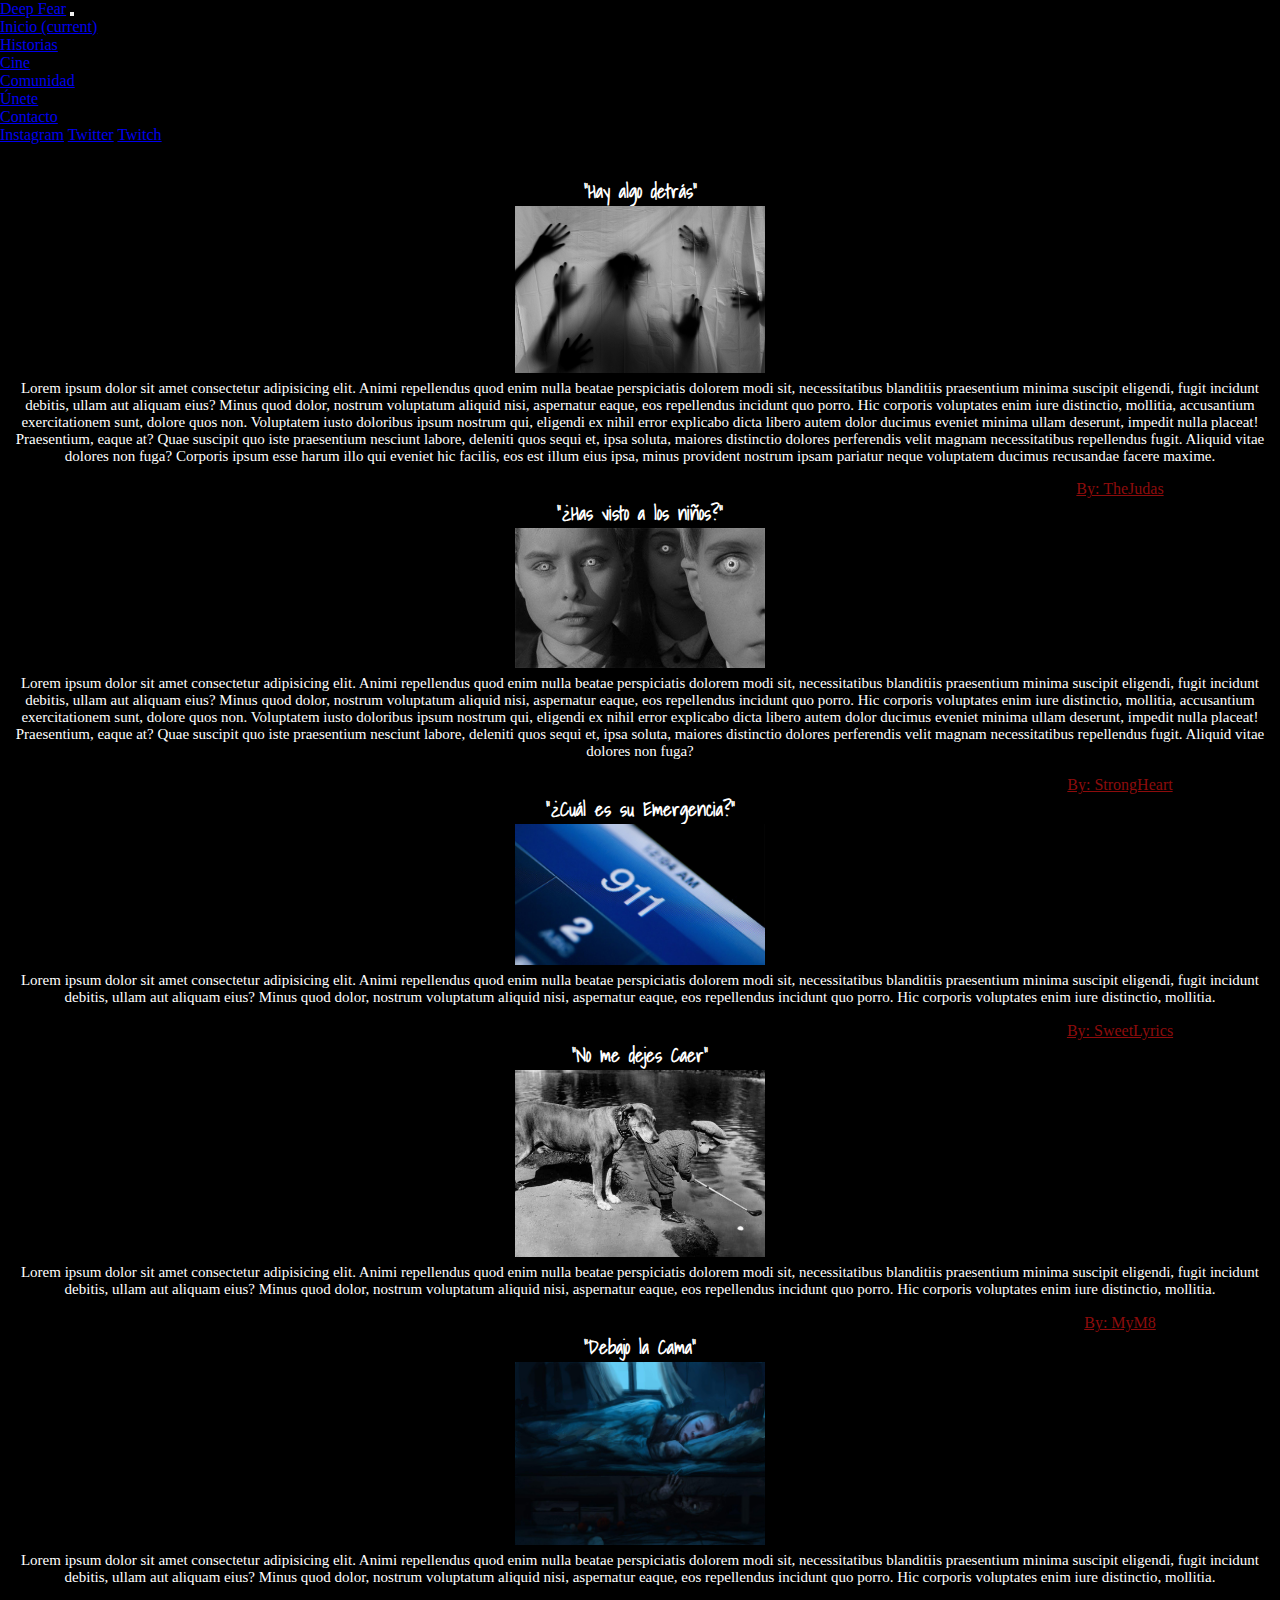
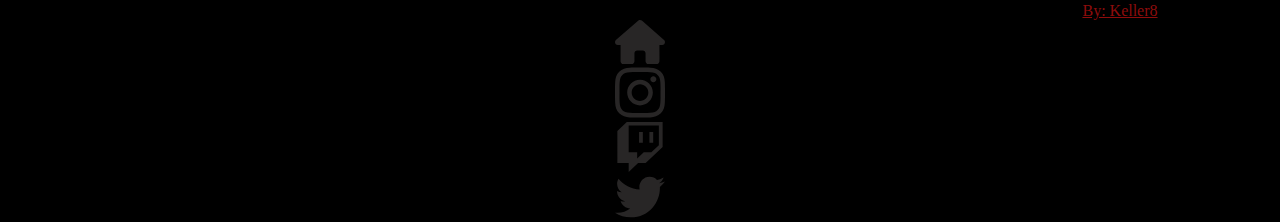
==== pages/historias.html @ c383efb0 "Comienzo" ====
<!DOCTYPE html>
<html lang="es">
<head>
    <meta charset="UTF-8">
    <meta http-equiv="X-UA-Compatible" content="IE=edge">
    <meta name="viewport" content="width=device-width, initial-scale=1.0">
    <meta name="keywords" content="terror, horror, miedo, scary, fobia, phasmophobia, historias de terror, pagina de terror, sitios oscuros, relatos terroríficos, cuentos macabros">
    <meta name="description" content="fanáticos del horror, este es el sitio que estaban buscando, la comunidad más oscura accesible, videos inquietantes, imágenes aterradoras e historias escalofriantes, todo esto y mucho más, encontralo en Deep Fear.">
    <link rel="stylesheet" href="https://cdn.jsdelivr.net/npm/bootstrap@4.6.1/dist/css/bootstrap.min.css" integrity="sha384-zCbKRCUGaJDkqS1kPbPd7TveP5iyJE0EjAuZQTgFLD2ylzuqKfdKlfG/eSrtxUkn" crossorigin="anonymous">
    <link rel="stylesheet" href="../style/style.css">
    <link rel="shortcut icon" href="../images/skullPNG.png" type="image/x-icon">
    <title>Deep Fear: Historias</title>
</head>
<body>

<!-- barra de navegación inicio -->

    <header id="header" class="header">
        <nav class="navbar container-fluid navbar-expand-lg navbar-dark bg-dark">
            <a class="navbar-brand" href="#">Deep Fear</a>
            <button class="navbar-toggler" type="button" data-toggle="collapse" data-target="#navbarNavDropdown" aria-controls="navbarNavDropdown" aria-expanded="false" aria-label="Toggle navigation">
              <span class="navbar-toggler-icon"></span>
            </button>
            <div class="collapse navbar-collapse" id="navbarNavDropdown">
              <ul class="navbar-nav">
                <li class="nav-item">
                  <a class="nav-link" href="../index.html">Inicio <span class="sr-only">(current)</span></a>
                </li>
                <li class="nav-item active">
                  <a class="nav-link" href="./pages/historias.html">Historias</a>
                </li>
                <li class="nav-item">
                  <a class="nav-link" href="cine.html">Cine</a>
                </li>
                <li class="nav-item">
                  <a class="nav-link" href="comunidad.html">Comunidad</a>
                </li>
                <li class="nav-item">
                  <a class="nav-link" href="unirse.html">Únete</a>
                </li>
                <li class="nav-item dropdown">
                  <a class="nav-link dropdown-toggle" href="#" id="navbarDropdownMenuLink" role="button" data-toggle="dropdown" aria-expanded="false">
                    Contacto
                  </a>
                  <div class="dropdown-menu" aria-labelledby="navbarDropdownMenuLink">
                    <a class="dropdown-item" target="_blank" href="https://www.instagram.com/madernart/">Instagram</a>
                    <a class="dropdown-item" target="_blank" href="https://twitter.com/MadernaJr">Twitter</a>
                    <a class="dropdown-item" target="_blank" href="https://www.twitch.tv/elfrankyd">Twitch</a>
                  </div>
                </li>
              </ul>
            </div>
          </nav>
    </header>

<!-- barra de navegación fin -->

<!-- historias inicio -->

    <section class="container-fluid row primerContainer">
        <div class="story historia1 col-lg-5 col-md-12 col-xs-12">
            <h3>"Hay algo detrás"</h3>
            <img class="img img-fluid" src="../images/silueta.jpg" alt="HayAlgoDetrás">
            <p class="txt text-center">Lorem ipsum dolor sit amet consectetur adipisicing elit. Animi repellendus quod enim nulla beatae perspiciatis dolorem modi sit, necessitatibus blanditiis praesentium minima suscipit eligendi, fugit incidunt debitis, ullam aut aliquam eius? Minus quod dolor, nostrum voluptatum aliquid nisi, aspernatur eaque, eos repellendus incidunt quo porro. Hic corporis voluptates enim iure distinctio, mollitia, accusantium exercitationem sunt, dolore quos non. Voluptatem iusto doloribus ipsum nostrum qui, eligendi ex nihil error explicabo dicta libero autem dolor ducimus eveniet minima ullam deserunt, impedit nulla placeat! Praesentium, eaque at? Quae suscipit quo iste praesentium nesciunt labore, deleniti quos sequi et, ipsa soluta, maiores distinctio dolores perferendis velit magnam necessitatibus repellendus fugit. Aliquid vitae dolores non fuga? Corporis ipsum esse harum illo qui eveniet hic facilis, eos est illum eius ipsa, minus provident nostrum ipsam pariatur neque voluptatem ducimus recusandae facere maxime.
            <p id="judas">By: TheJudas</p>
        </div>
        <div class="story historia2 col-lg-5 col-md-12 col-xs-12">
            <h3>"¿Has visto a los niños?"</h3>
            <img class="img img-fluid" src="../images/children.jpg" alt="los niños">
            <p class="txt text-center">Lorem ipsum dolor sit amet consectetur adipisicing elit. Animi repellendus quod enim nulla beatae perspiciatis dolorem modi sit, necessitatibus blanditiis praesentium minima suscipit eligendi, fugit incidunt debitis, ullam aut aliquam eius? Minus quod dolor, nostrum voluptatum aliquid nisi, aspernatur eaque, eos repellendus incidunt quo porro. Hic corporis voluptates enim iure distinctio, mollitia, accusantium exercitationem sunt, dolore quos non. Voluptatem iusto doloribus ipsum nostrum qui, eligendi ex nihil error explicabo dicta libero autem dolor ducimus eveniet minima ullam deserunt, impedit nulla placeat! Praesentium, eaque at? Quae suscipit quo iste praesentium nesciunt labore, deleniti quos sequi et, ipsa soluta, maiores distinctio dolores perferendis velit magnam necessitatibus repellendus fugit. Aliquid vitae dolores non fuga?
            <p id="strongheart">By: StrongHeart</p>
        </div>
        <div class="story historia3 col-lg-4 col-md-6 col-xs-12">
            <h3 class="text-center">"¿Cuál es su Emergencia?"</h3>
            <img class="img img-fluid" src="../images/emergency.jfif" alt="los niños">
            <p class="txt text-center">Lorem ipsum dolor sit amet consectetur adipisicing elit. Animi repellendus quod enim nulla beatae perspiciatis dolorem modi sit, necessitatibus blanditiis praesentium minima suscipit eligendi, fugit incidunt debitis, ullam aut aliquam eius? Minus quod dolor, nostrum voluptatum aliquid nisi, aspernatur eaque, eos repellendus incidunt quo porro. Hic corporis voluptates enim iure distinctio, mollitia.
            <p id="strongheart">By: SweetLyrics</p>
        </div>
        <div class="story historia4 col-lg-4 col-md-6 col-xs-12">
            <h3 class="text-center">"No me dejes Caer"</h3>
            <img class="img img-fluid" src="../images/caer.jfif" alt="No me dejes Caer">
            <p class="txt text-center">Lorem ipsum dolor sit amet consectetur adipisicing elit. Animi repellendus quod enim nulla beatae perspiciatis dolorem modi sit, necessitatibus blanditiis praesentium minima suscipit eligendi, fugit incidunt debitis, ullam aut aliquam eius? Minus quod dolor, nostrum voluptatum aliquid nisi, aspernatur eaque, eos repellendus incidunt quo porro. Hic corporis voluptates enim iure distinctio, mollitia.
            <p id="strongheart">By: MyM8</p>
        </div>
        <div class="story historia5 col-lg-4 col-md-6 col-xs-12">
            <h3 class="text-center">"Debajo la Cama"</h3>
            <img class="img img-fluid" src="../images/bed.jfif" alt="los niños">
            <p class="txt text-center">Lorem ipsum dolor sit amet consectetur adipisicing elit. Animi repellendus quod enim nulla beatae perspiciatis dolorem modi sit, necessitatibus blanditiis praesentium minima suscipit eligendi, fugit incidunt debitis, ullam aut aliquam eius? Minus quod dolor, nostrum voluptatum aliquid nisi, aspernatur eaque, eos repellendus incidunt quo porro. Hic corporis voluptates enim iure distinctio, mollitia.
            <p id="strongheart">By: Keller8</p>
        </div>
    </section>

<!-- historias fin -->

<!-- footer y redes inicio -->

    <footer class="container-fluid">
      <ul class="row">
          <li class="misRedes col-3"><a class="misRedes" href="#header"><svg aria-hidden="true" focusable="false" data-prefix="fas" data-icon="house" class="svg-inline--fa fa-house logos" role="img" xmlns="http://www.w3.org/2000/svg" viewBox="0 0 576 512"><path fill="currentColor" d="M575.8 255.5C575.8 273.5 560.8 287.6 543.8 287.6H511.8L512.5 447.7C512.5 450.5 512.3 453.1 512 455.8V472C512 494.1 494.1 512 472 512H456C454.9 512 453.8 511.1 452.7 511.9C451.3 511.1 449.9 512 448.5 512H392C369.9 512 352 494.1 352 472V384C352 366.3 337.7 352 320 352H256C238.3 352 224 366.3 224 384V472C224 494.1 206.1 512 184 512H128.1C126.6 512 125.1 511.9 123.6 511.8C122.4 511.9 121.2 512 120 512H104C81.91 512 64 494.1 64 472V360C64 359.1 64.03 358.1 64.09 357.2V287.6H32.05C14.02 287.6 0 273.5 0 255.5C0 246.5 3.004 238.5 10.01 231.5L266.4 8.016C273.4 1.002 281.4 0 288.4 0C295.4 0 303.4 2.004 309.5 7.014L564.8 231.5C572.8 238.5 576.9 246.5 575.8 255.5L575.8 255.5z"></path></svg></a></li>
          <li class="misRedes col-3"><a class="misRedes" target="_blank" href="https://www.instagram.com/madernart/"><svg aria-hidden="true" focusable="false" data-prefix="fab" data-icon="instagram" class="svg-inline--fa fa-instagram logos" role="img" xmlns="http://www.w3.org/2000/svg" viewBox="0 0 448 512"><path fill="currentColor" d="M224.1 141c-63.6 0-114.9 51.3-114.9 114.9s51.3 114.9 114.9 114.9S339 319.5 339 255.9 287.7 141 224.1 141zm0 189.6c-41.1 0-74.7-33.5-74.7-74.7s33.5-74.7 74.7-74.7 74.7 33.5 74.7 74.7-33.6 74.7-74.7 74.7zm146.4-194.3c0 14.9-12 26.8-26.8 26.8-14.9 0-26.8-12-26.8-26.8s12-26.8 26.8-26.8 26.8 12 26.8 26.8zm76.1 27.2c-1.7-35.9-9.9-67.7-36.2-93.9-26.2-26.2-58-34.4-93.9-36.2-37-2.1-147.9-2.1-184.9 0-35.8 1.7-67.6 9.9-93.9 36.1s-34.4 58-36.2 93.9c-2.1 37-2.1 147.9 0 184.9 1.7 35.9 9.9 67.7 36.2 93.9s58 34.4 93.9 36.2c37 2.1 147.9 2.1 184.9 0 35.9-1.7 67.7-9.9 93.9-36.2 26.2-26.2 34.4-58 36.2-93.9 2.1-37 2.1-147.8 0-184.8zM398.8 388c-7.8 19.6-22.9 34.7-42.6 42.6-29.5 11.7-99.5 9-132.1 9s-102.7 2.6-132.1-9c-19.6-7.8-34.7-22.9-42.6-42.6-11.7-29.5-9-99.5-9-132.1s-2.6-102.7 9-132.1c7.8-19.6 22.9-34.7 42.6-42.6 29.5-11.7 99.5-9 132.1-9s102.7-2.6 132.1 9c19.6 7.8 34.7 22.9 42.6 42.6 11.7 29.5 9 99.5 9 132.1s2.7 102.7-9 132.1z"></path></svg></a></li>
          <li class="misRedes col-3"><a class="misRedes" target="_blank" href="https://www.twitch.tv/elfrankyd"><svg aria-hidden="true" focusable="false" data-prefix="fab" data-icon="twitch" class="svg-inline--fa fa-twitch logos" role="img" xmlns="http://www.w3.org/2000/svg" viewBox="0 0 512 512"><path fill="currentColor" d="M391.2 103.5H352.5v109.7h38.63zM285 103H246.4V212.8H285zM120.8 0 24.31 91.42V420.6H140.1V512l96.53-91.42h77.25L487.7 256V0zM449.1 237.8l-77.22 73.12H294.6l-67.6 64v-64H140.1V36.58H449.1z"></path></svg></a></li>
          <li class="misRedes col-3"><a class="misRedes" target="_blank" href="https://twitter.com/MadernaJr"><svg aria-hidden="true" focusable="false" data-prefix="fab" data-icon="twitter" class="svg-inline--fa fa-twitter logos" role="img" xmlns="http://www.w3.org/2000/svg" viewBox="0 0 512 512"><path fill="currentColor" d="M459.4 151.7c.325 4.548 .325 9.097 .325 13.65 0 138.7-105.6 298.6-298.6 298.6-59.45 0-114.7-17.22-161.1-47.11 8.447 .974 16.57 1.299 25.34 1.299 49.06 0 94.21-16.57 130.3-44.83-46.13-.975-84.79-31.19-98.11-72.77 6.498 .974 12.99 1.624 19.82 1.624 9.421 0 18.84-1.3 27.61-3.573-48.08-9.747-84.14-51.98-84.14-102.1v-1.299c13.97 7.797 30.21 12.67 47.43 13.32-28.26-18.84-46.78-51.01-46.78-87.39 0-19.49 5.197-37.36 14.29-52.95 51.65 63.67 129.3 105.3 216.4 109.8-1.624-7.797-2.599-15.92-2.599-24.04 0-57.83 46.78-104.9 104.9-104.9 30.21 0 57.5 12.67 76.67 33.14 23.72-4.548 46.46-13.32 66.6-25.34-7.798 24.37-24.37 44.83-46.13 57.83 21.12-2.273 41.58-8.122 60.43-16.24-14.29 20.79-32.16 39.31-52.63 54.25z"></path></svg></a></li>
      </ul>
  </footer>

<!-- footer y redes fin -->

<!-- scripts inicio -->

    <script src="https://cdn.jsdelivr.net/npm/jquery@3.5.1/dist/jquery.slim.min.js" integrity="sha384-DfXdz2htPH0lsSSs5nCTpuj/zy4C+OGpamoFVy38MVBnE+IbbVYUew+OrCXaRkfj" crossorigin="anonymous"></script>
    <script src="https://cdn.jsdelivr.net/npm/popper.js@1.16.1/dist/umd/popper.min.js" integrity="sha384-9/reFTGAW83EW2RDu2S0VKaIzap3H66lZH81PoYlFhbGU+6BZp6G7niu735Sk7lN" crossorigin="anonymous"></script>
    <script src="https://cdn.jsdelivr.net/npm/bootstrap@4.6.1/dist/js/bootstrap.min.js" integrity="sha384-VHvPCCyXqtD5DqJeNxl2dtTyhF78xXNXdkwX1CZeRusQfRKp+tA7hAShOK/B/fQ2" crossorigin="anonymous"></script>

<!-- scripts fin     -->

</body>
</html>
---- style/style.css ----
@import url("https://fonts.googleapis.com/css2?family=Estonia&family=Shadows+Into+Light&display=swap");
@import url("https://fonts.googleapis.com/css2?family=Indie+Flower&display=swap");
/* historias comienzo */
.primerContainer {
  margin-top: 2rem;
}

.story {
  margin: auto;
  text-align: center;
}

h3 {
  color: #ffffff;
  font-family: 'Shadows Into Light', cursive;
}

.img {
  width: 250px;
}

.txt {
  padding: 3px;
  font-size: 15px;
  color: #ffffff;
  font-family: 'Source Serif Pro', serif;
}

#judas {
  margin-left: 75%;
  margin-top: 1%;
  color: #8d0c0c;
  text-decoration: underline;
}

#strongheart {
  margin-left: 75%;
  margin-top: 1%;
  color: #8d0c0c;
  text-decoration: underline;
}

/* historias fin */
* {
  margin: 0;
  padding: 0;
  -webkit-box-sizing: border-box;
          box-sizing: border-box;
}

html {
  scroll-behavior: smooth;
}

body {
  background-color: #000000;
}

/* index comienzo */
.listaDeObjetos {
  margin: 2rem 0;
}

.obj {
  color: #ffffff;
  font-family: "Shadows Into Light", cursive;
  text-align: center;
  letter-spacing: 1px;
}

.imgOuija {
  width: 400px;
  display: block;
  padding: 5px;
  border: 2px solid #220202;
  margin: auto;
}

.imgVoodoo {
  width: 400px;
  display: block;
  padding: 5px;
  border: 2px solid #220202;
  margin: auto;
}

.imgTarot {
  width: 400px;
  display: block;
  padding: 5px;
  border: 2px solid #220202;
  margin: auto;
}

.def {
  color: #ffffff;
}

.def a {
  text-decoration: underline;
  color: #ffffff;
}

.def a:hover {
  color: #6d0b0b;
}

/* index fin */
/* footer inicio */
.misRedes {
  font-size: 0px;
  color: #746e6e59;
  text-align: center;
}

.logos {
  width: 50px;
}

.misRedes a:hover {
  color: #6d0b0b;
  -webkit-transition: 1.6s;
  transition: 1.6s;
}

/* footer fin */
/*# sourceMappingURL=style.css.map */
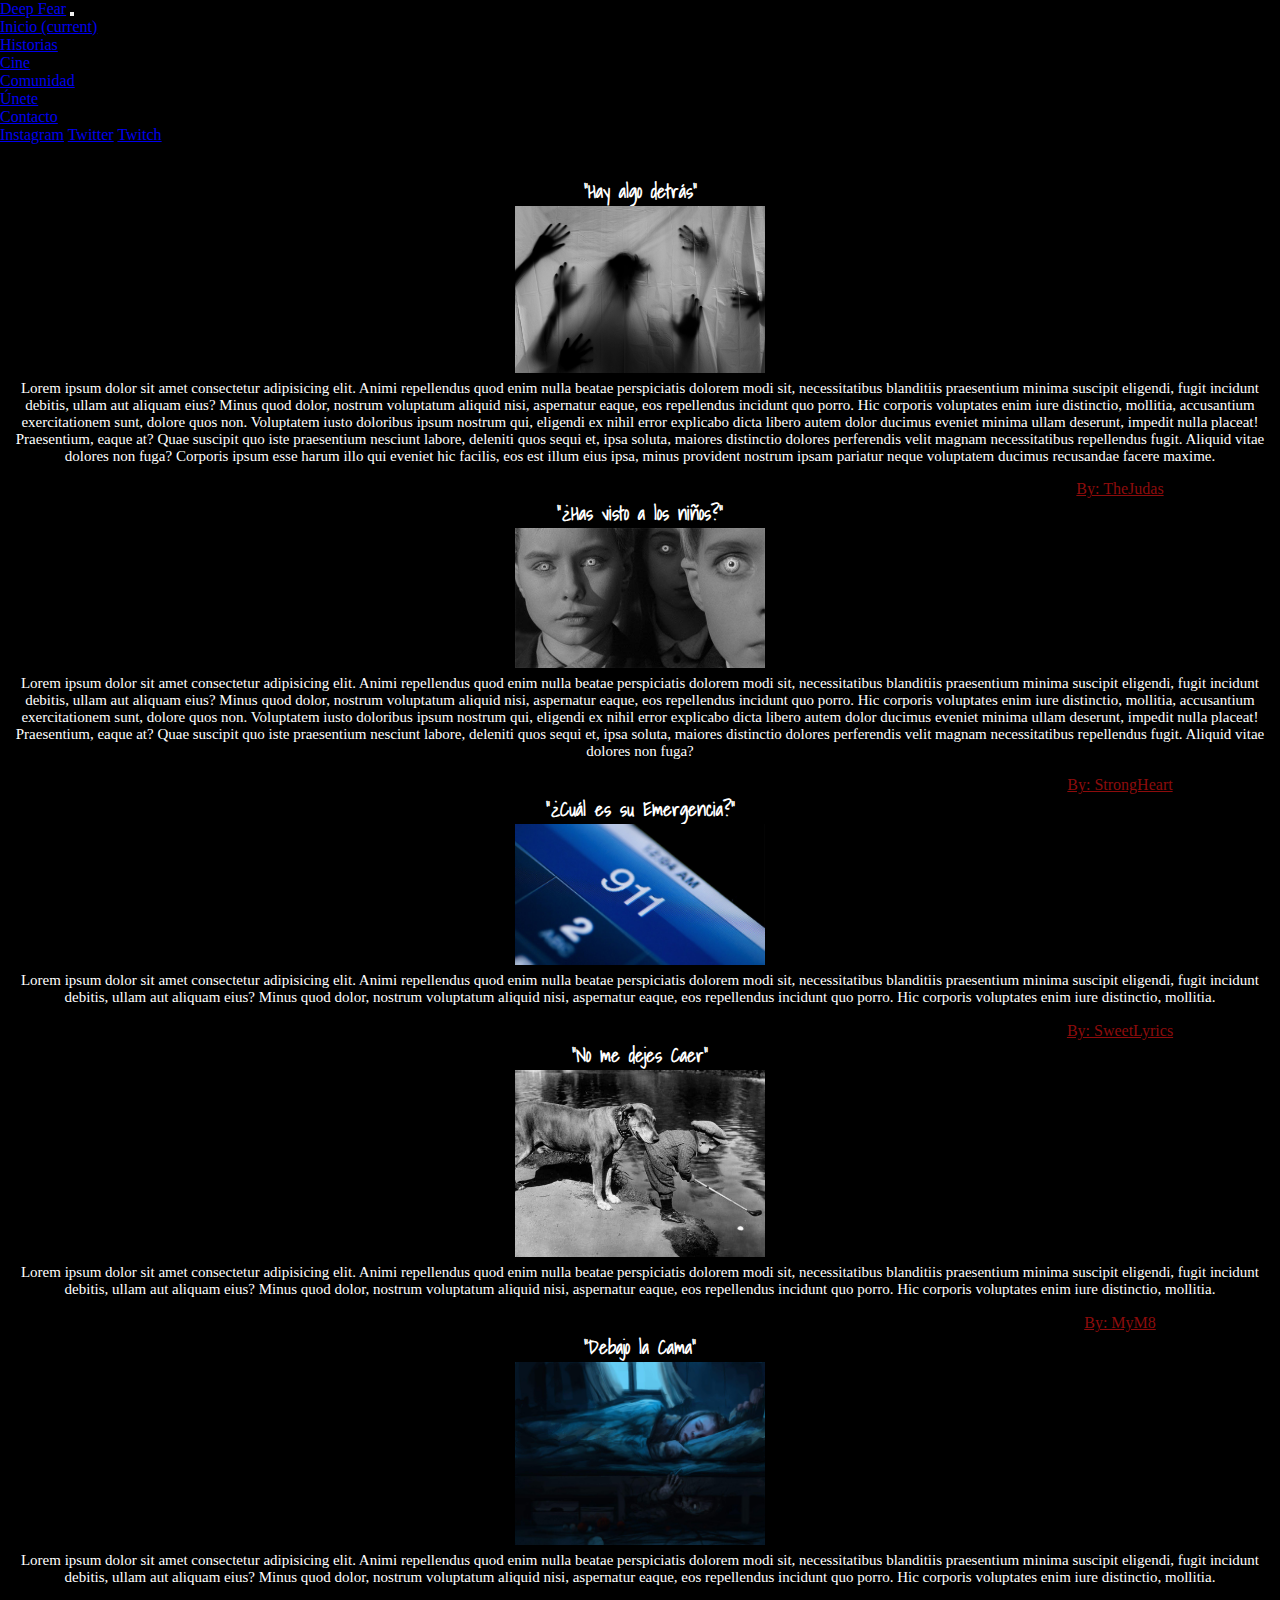
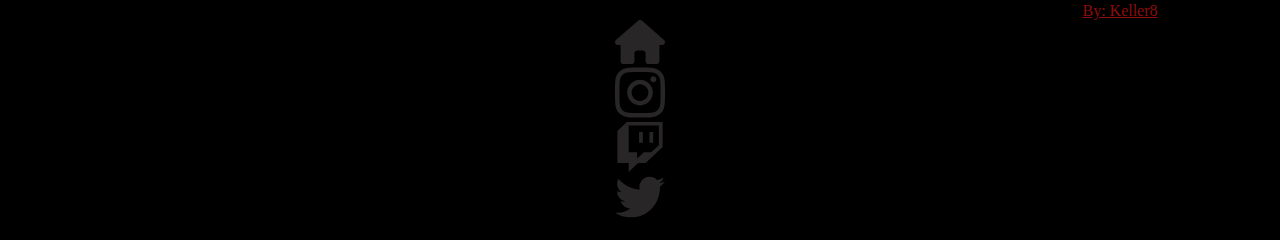
==== commit a3e33d81: "añado páginas y estilos" ====
--- a/pages/historias.html
+++ b/pages/historias.html
@@ -36,7 +36,7 @@
                   <a class="nav-link" href="comunidad.html">Comunidad</a>
                 </li>
                 <li class="nav-item">
-                  <a class="nav-link" href="unirse.html">Únete</a>
+                  <a class="nav-link" href="login.html">Únete</a>
                 </li>
                 <li class="nav-item dropdown">
                   <a class="nav-link dropdown-toggle" href="#" id="navbarDropdownMenuLink" role="button" data-toggle="dropdown" aria-expanded="false">
@@ -101,6 +101,7 @@
           <li class="misRedes col-3"><a class="misRedes" target="_blank" href="https://www.twitch.tv/elfrankyd"><svg aria-hidden="true" focusable="false" data-prefix="fab" data-icon="twitch" class="svg-inline--fa fa-twitch logos" role="img" xmlns="http://www.w3.org/2000/svg" viewBox="0 0 512 512"><path fill="currentColor" d="M391.2 103.5H352.5v109.7h38.63zM285 103H246.4V212.8H285zM120.8 0 24.31 91.42V420.6H140.1V512l96.53-91.42h77.25L487.7 256V0zM449.1 237.8l-77.22 73.12H294.6l-67.6 64v-64H140.1V36.58H449.1z"></path></svg></a></li>
           <li class="misRedes col-3"><a class="misRedes" target="_blank" href="https://twitter.com/MadernaJr"><svg aria-hidden="true" focusable="false" data-prefix="fab" data-icon="twitter" class="svg-inline--fa fa-twitter logos" role="img" xmlns="http://www.w3.org/2000/svg" viewBox="0 0 512 512"><path fill="currentColor" d="M459.4 151.7c.325 4.548 .325 9.097 .325 13.65 0 138.7-105.6 298.6-298.6 298.6-59.45 0-114.7-17.22-161.1-47.11 8.447 .974 16.57 1.299 25.34 1.299 49.06 0 94.21-16.57 130.3-44.83-46.13-.975-84.79-31.19-98.11-72.77 6.498 .974 12.99 1.624 19.82 1.624 9.421 0 18.84-1.3 27.61-3.573-48.08-9.747-84.14-51.98-84.14-102.1v-1.299c13.97 7.797 30.21 12.67 47.43 13.32-28.26-18.84-46.78-51.01-46.78-87.39 0-19.49 5.197-37.36 14.29-52.95 51.65 63.67 129.3 105.3 216.4 109.8-1.624-7.797-2.599-15.92-2.599-24.04 0-57.83 46.78-104.9 104.9-104.9 30.21 0 57.5 12.67 76.67 33.14 23.72-4.548 46.46-13.32 66.6-25.34-7.798 24.37-24.37 44.83-46.13 57.83 21.12-2.273 41.58-8.122 60.43-16.24-14.29 20.79-32.16 39.31-52.63 54.25z"></path></svg></a></li>
       </ul>
+      <p class="copy">Todos los derechos reservados</p>
   </footer>
 
 <!-- footer y redes fin -->
--- a/style/style.css
+++ b/style/style.css
@@ -1,3 +1,4 @@
+@charset "UTF-8";
 @import url("https://fonts.googleapis.com/css2?family=Estonia&family=Shadows+Into+Light&display=swap");
 @import url("https://fonts.googleapis.com/css2?family=Indie+Flower&display=swap");
 /* historias comienzo */
@@ -41,6 +42,107 @@
 }
 
 /* historias fin */
+.titulos {
+  font-family: 'Shadows Into Light', cursive;
+  color: #ffffff;
+}
+
+.videos {
+  text-decoration: none;
+  text-align: center;
+  height: 400px;
+  margin-top: 2rem;
+}
+
+.descripciones {
+  font-family: 'Indie Flower', cursive;
+  color: #ffffff;
+  letter-spacing: 1px;
+}
+
+.iframe {
+  width: 100%;
+  height: 45%;
+}
+
+.post {
+  margin-top: 2rem;
+}
+
+.jumbotron {
+  background-color: #000;
+  border-radius: 0;
+  color: #fff;
+}
+
+.btn {
+  background-color: #6d0b0b;
+  border: 0;
+}
+
+.btn:hover {
+  background-color: #8d0d0d;
+}
+
+.fondo {
+  background-image: url(../images/niños.jpg);
+}
+
+.register {
+  width: 400px;
+  background-color: #300000;
+  padding: 30px;
+  margin: auto;
+  margin-top: 100px;
+  margin-bottom: 30px;
+  border-radius: 4px;
+  color: white;
+}
+
+.form-control {
+  width: 100%;
+  background-color: black;
+  padding: 10px;
+  border-radius: 4px;
+  margin-bottom: 16px;
+  border: 1px solid red;
+  font-size: 18px;
+}
+
+.button-register {
+  text-align: center;
+  -ms-flex-line-pack: center;
+      align-content: center;
+  width: 100%;
+  color: white;
+  padding: 7px;
+  margin-bottom: 10px;
+}
+
+.button-register:hover {
+  color: black;
+}
+
+.tyc {
+  text-align: center;
+}
+
+.tyc a {
+  color: white;
+}
+
+.tyc a:hover {
+  color: #6d0b0b;
+  -webkit-transition: 1s;
+  transition: 1s;
+}
+
+.footerlog {
+  background-color: black;
+  margin-top: 59px;
+  height: 100px;
+}
+
 * {
   margin: 0;
   padding: 0;
@@ -123,5 +225,10 @@
   transition: 1.6s;
 }
 
+.copy {
+  text-align: center;
+  display: block;
+}
+
 /* footer fin */
 /*# sourceMappingURL=style.css.map */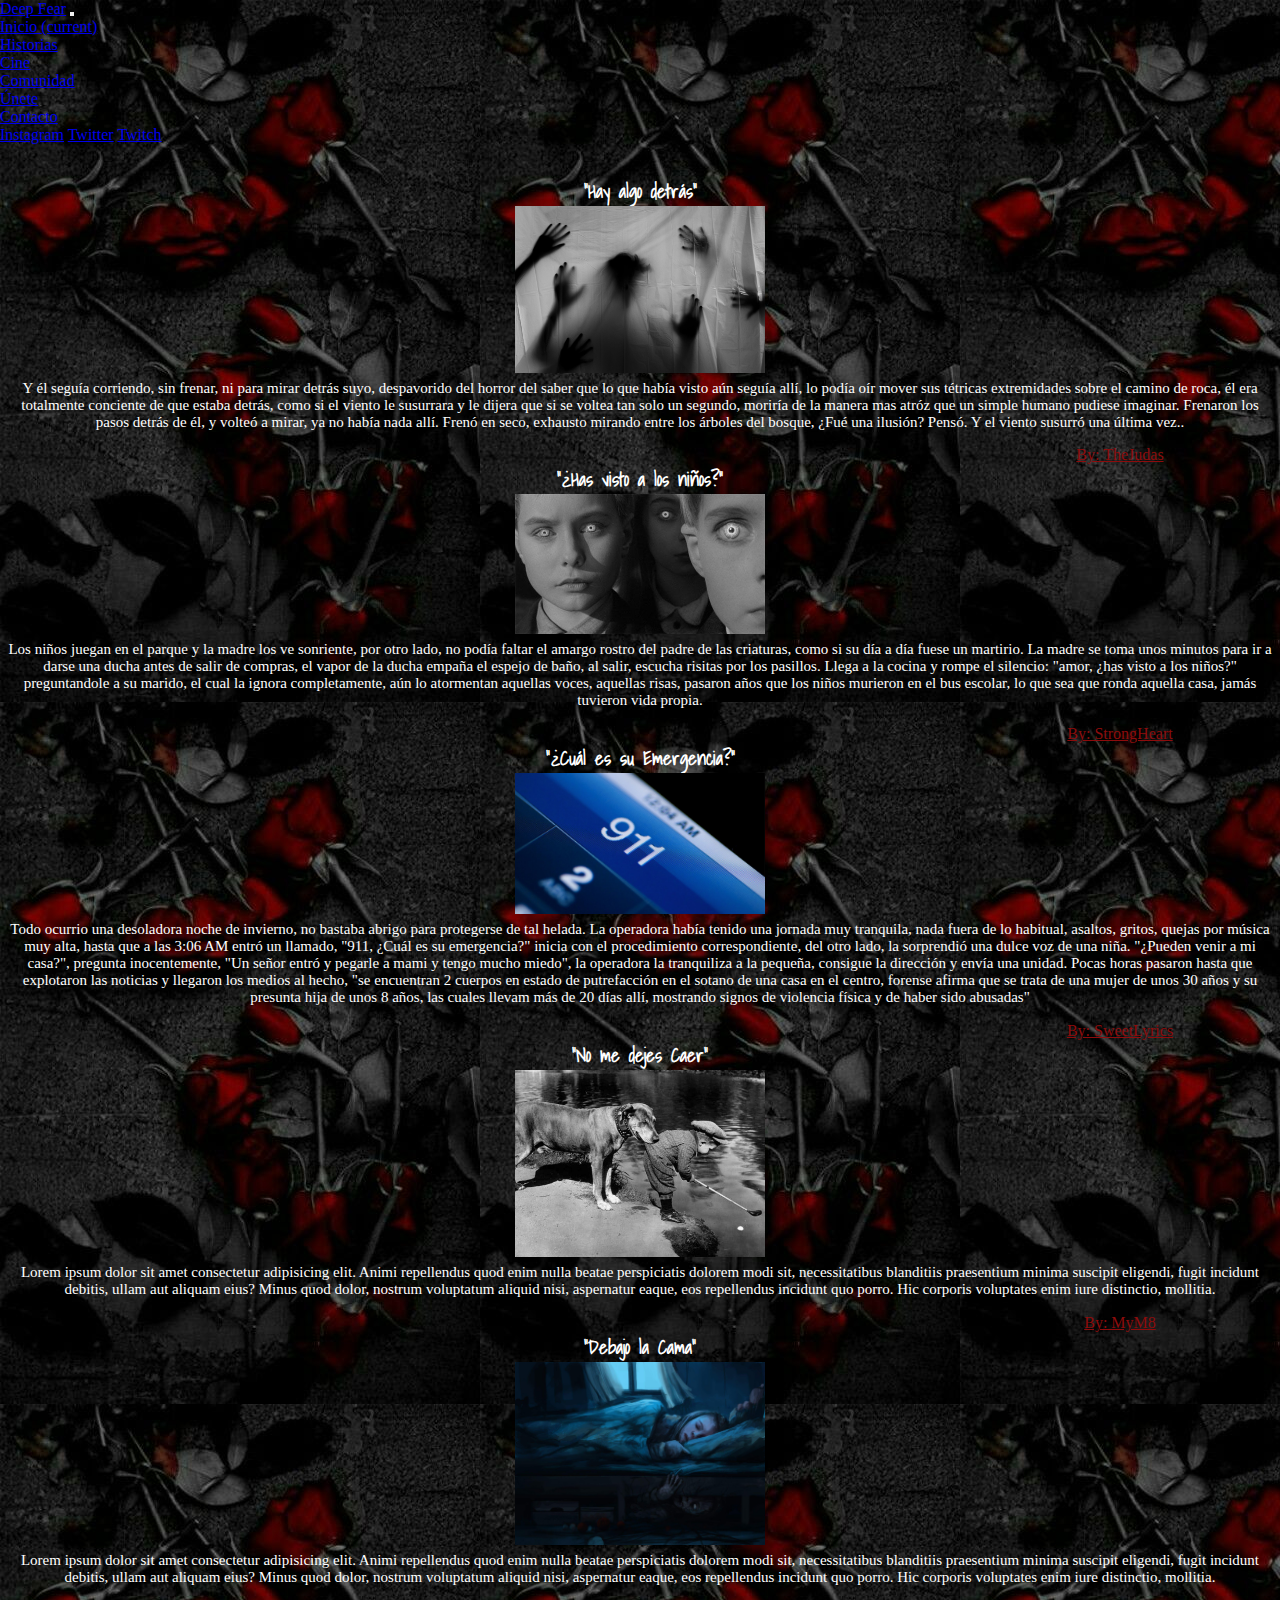
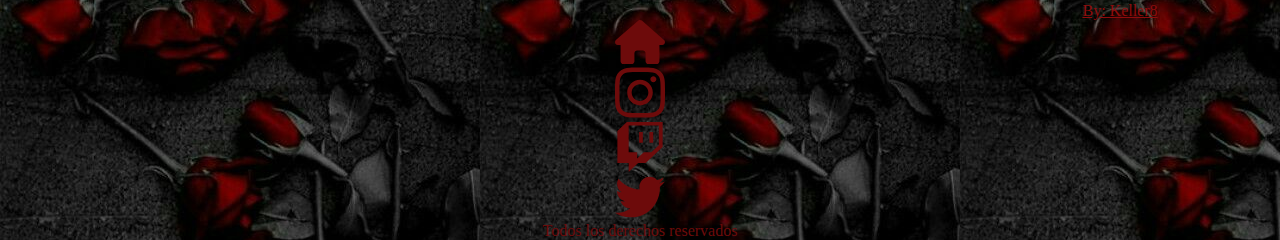
==== commit 95e4fa34: "agrego fondo e historias" ====
--- a/pages/historias.html
+++ b/pages/historias.html
@@ -61,19 +61,19 @@
         <div class="story historia1 col-lg-5 col-md-12 col-xs-12">
             <h3>"Hay algo detrás"</h3>
             <img class="img img-fluid" src="../images/silueta.jpg" alt="HayAlgoDetrás">
-            <p class="txt text-center">Lorem ipsum dolor sit amet consectetur adipisicing elit. Animi repellendus quod enim nulla beatae perspiciatis dolorem modi sit, necessitatibus blanditiis praesentium minima suscipit eligendi, fugit incidunt debitis, ullam aut aliquam eius? Minus quod dolor, nostrum voluptatum aliquid nisi, aspernatur eaque, eos repellendus incidunt quo porro. Hic corporis voluptates enim iure distinctio, mollitia, accusantium exercitationem sunt, dolore quos non. Voluptatem iusto doloribus ipsum nostrum qui, eligendi ex nihil error explicabo dicta libero autem dolor ducimus eveniet minima ullam deserunt, impedit nulla placeat! Praesentium, eaque at? Quae suscipit quo iste praesentium nesciunt labore, deleniti quos sequi et, ipsa soluta, maiores distinctio dolores perferendis velit magnam necessitatibus repellendus fugit. Aliquid vitae dolores non fuga? Corporis ipsum esse harum illo qui eveniet hic facilis, eos est illum eius ipsa, minus provident nostrum ipsam pariatur neque voluptatem ducimus recusandae facere maxime.
+            <p class="txt text-center">Y él seguía corriendo, sin frenar, ni para mirar detrás suyo, despavorido del horror del saber que lo que había visto aún seguía allí, lo podía oír mover sus tétricas extremidades sobre el camino de roca, él era totalmente conciente de que estaba detrás, como si el viento le susurrara y le dijera que si se voltea tan solo un segundo, moriría de la manera mas atróz que un simple humano pudiese imaginar. Frenaron los pasos detrás de él, y volteó a mirar, ya no había nada allí. Frenó en seco, exhausto mirando entre los árboles del bosque, ¿Fué una ilusión? Pensó. Y el viento susurró una última vez..
             <p id="judas">By: TheJudas</p>
         </div>
         <div class="story historia2 col-lg-5 col-md-12 col-xs-12">
             <h3>"¿Has visto a los niños?"</h3>
             <img class="img img-fluid" src="../images/children.jpg" alt="los niños">
-            <p class="txt text-center">Lorem ipsum dolor sit amet consectetur adipisicing elit. Animi repellendus quod enim nulla beatae perspiciatis dolorem modi sit, necessitatibus blanditiis praesentium minima suscipit eligendi, fugit incidunt debitis, ullam aut aliquam eius? Minus quod dolor, nostrum voluptatum aliquid nisi, aspernatur eaque, eos repellendus incidunt quo porro. Hic corporis voluptates enim iure distinctio, mollitia, accusantium exercitationem sunt, dolore quos non. Voluptatem iusto doloribus ipsum nostrum qui, eligendi ex nihil error explicabo dicta libero autem dolor ducimus eveniet minima ullam deserunt, impedit nulla placeat! Praesentium, eaque at? Quae suscipit quo iste praesentium nesciunt labore, deleniti quos sequi et, ipsa soluta, maiores distinctio dolores perferendis velit magnam necessitatibus repellendus fugit. Aliquid vitae dolores non fuga?
+            <p class="txt text-center">Los niños juegan en el parque y la madre los ve sonriente, por otro lado, no podía faltar el amargo rostro del padre de las criaturas, como si su día a día fuese un martirio. La madre se toma unos minutos para ir a darse una ducha antes de salir de compras, el vapor de la ducha empaña el espejo de baño, al salir, escucha risitas por los pasillos. Llega a la cocina y rompe el silencio: "amor, ¿has visto a los niños?" preguntandole a su marido, el cual la ignora completamente, aún lo atormentan aquellas voces, aquellas risas, pasaron años que los niños murieron en el bus escolar, lo que sea que ronda aquella casa, jamás tuvieron vida propia.
             <p id="strongheart">By: StrongHeart</p>
         </div>
         <div class="story historia3 col-lg-4 col-md-6 col-xs-12">
             <h3 class="text-center">"¿Cuál es su Emergencia?"</h3>
             <img class="img img-fluid" src="../images/emergency.jfif" alt="los niños">
-            <p class="txt text-center">Lorem ipsum dolor sit amet consectetur adipisicing elit. Animi repellendus quod enim nulla beatae perspiciatis dolorem modi sit, necessitatibus blanditiis praesentium minima suscipit eligendi, fugit incidunt debitis, ullam aut aliquam eius? Minus quod dolor, nostrum voluptatum aliquid nisi, aspernatur eaque, eos repellendus incidunt quo porro. Hic corporis voluptates enim iure distinctio, mollitia.
+            <p class="txt text-center">Todo ocurrio una desoladora noche de invierno, no bastaba abrigo para protegerse de tal helada. La operadora había tenido una jornada muy tranquila, nada fuera de lo habitual, asaltos, gritos, quejas por música muy alta, hasta que a las 3:06 AM entró un llamado, "911, ¿Cuál es su emergencia?" inicia con el procedimiento correspondiente, del otro lado, la sorprendió una dulce voz de una niña. "¿Pueden venir a mi casa?", pregunta inocentemente, "Un señor entró y pegarle a mami y tengo mucho miedo", la operadora la tranquiliza a la pequeña, consigue la dirección y envía una unidad. Pocas horas pasaron hasta que explotaron las noticias y llegaron los medios al hecho, "se encuentran 2 cuerpos en estado de putrefacción en el sotano de una casa en el centro, forense afirma que se trata de una mujer de unos 30 años y su presunta hija de unos 8 años, las cuales llevam más de 20 días allí, mostrando signos de violencia física y de haber sido abusadas"
             <p id="strongheart">By: SweetLyrics</p>
         </div>
         <div class="story historia4 col-lg-4 col-md-6 col-xs-12">
--- a/style/style.css
+++ b/style/style.css
@@ -1,4 +1,3 @@
-@charset "UTF-8";
 @import url("https://fonts.googleapis.com/css2?family=Estonia&family=Shadows+Into+Light&display=swap");
 @import url("https://fonts.googleapis.com/css2?family=Indie+Flower&display=swap");
 /* historias comienzo */
@@ -82,10 +81,6 @@
 
 .btn:hover {
   background-color: #8d0d0d;
-}
-
-.fondo {
-  background-image: url(../images/niños.jpg);
 }
 
 .register {
@@ -137,12 +132,6 @@
   transition: 1s;
 }
 
-.footerlog {
-  background-color: black;
-  margin-top: 59px;
-  height: 100px;
-}
-
 * {
   margin: 0;
   padding: 0;
@@ -155,7 +144,7 @@
 }
 
 body {
-  background-color: #000000;
+  background-image: url(../images/roses.png);
 }
 
 /* index comienzo */
@@ -211,7 +200,7 @@
 /* footer inicio */
 .misRedes {
   font-size: 0px;
-  color: #746e6e59;
+  color: #6d0b0b;
   text-align: center;
 }
 
@@ -220,7 +209,7 @@
 }
 
 .misRedes a:hover {
-  color: #6d0b0b;
+  color: #220202;
   -webkit-transition: 1.6s;
   transition: 1.6s;
 }
@@ -228,6 +217,7 @@
 .copy {
   text-align: center;
   display: block;
+  color: #6d0b0b;
 }
 
 /* footer fin */
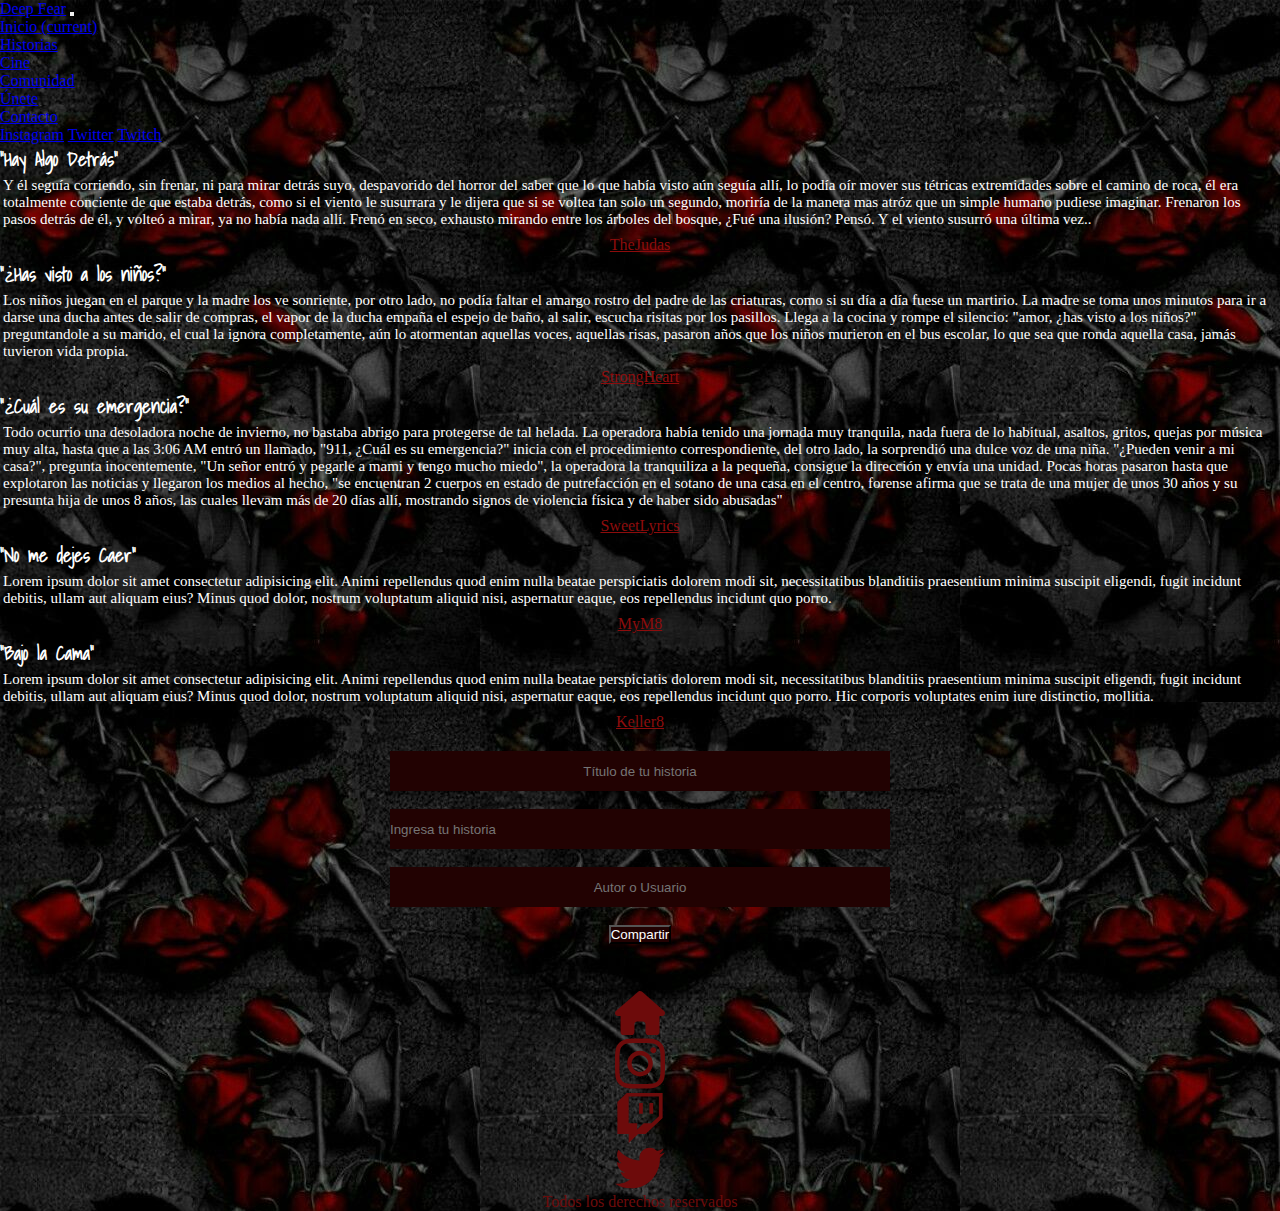
==== commit 993e07a8: "Añado Proyecto Final sin Contenido React" ====
--- a/pages/historias.html
+++ b/pages/historias.html
@@ -27,7 +27,7 @@
                   <a class="nav-link" href="../index.html">Inicio <span class="sr-only">(current)</span></a>
                 </li>
                 <li class="nav-item active">
-                  <a class="nav-link" href="./pages/historias.html">Historias</a>
+                  <a class="nav-link" href="historias.html">Historias</a>
                 </li>
                 <li class="nav-item">
                   <a class="nav-link" href="cine.html">Cine</a>
@@ -56,37 +56,19 @@
 <!-- barra de navegación fin -->
 
 <!-- historias inicio -->
+        <div id="historias">
+        </div>
+        <div id="historiasCompartidas">
 
-    <section class="container-fluid row primerContainer">
-        <div class="story historia1 col-lg-5 col-md-12 col-xs-12">
-            <h3>"Hay algo detrás"</h3>
-            <img class="img img-fluid" src="../images/silueta.jpg" alt="HayAlgoDetrás">
-            <p class="txt text-center">Y él seguía corriendo, sin frenar, ni para mirar detrás suyo, despavorido del horror del saber que lo que había visto aún seguía allí, lo podía oír mover sus tétricas extremidades sobre el camino de roca, él era totalmente conciente de que estaba detrás, como si el viento le susurrara y le dijera que si se voltea tan solo un segundo, moriría de la manera mas atróz que un simple humano pudiese imaginar. Frenaron los pasos detrás de él, y volteó a mirar, ya no había nada allí. Frenó en seco, exhausto mirando entre los árboles del bosque, ¿Fué una ilusión? Pensó. Y el viento susurró una última vez..
-            <p id="judas">By: TheJudas</p>
         </div>
-        <div class="story historia2 col-lg-5 col-md-12 col-xs-12">
-            <h3>"¿Has visto a los niños?"</h3>
-            <img class="img img-fluid" src="../images/children.jpg" alt="los niños">
-            <p class="txt text-center">Los niños juegan en el parque y la madre los ve sonriente, por otro lado, no podía faltar el amargo rostro del padre de las criaturas, como si su día a día fuese un martirio. La madre se toma unos minutos para ir a darse una ducha antes de salir de compras, el vapor de la ducha empaña el espejo de baño, al salir, escucha risitas por los pasillos. Llega a la cocina y rompe el silencio: "amor, ¿has visto a los niños?" preguntandole a su marido, el cual la ignora completamente, aún lo atormentan aquellas voces, aquellas risas, pasaron años que los niños murieron en el bus escolar, lo que sea que ronda aquella casa, jamás tuvieron vida propia.
-            <p id="strongheart">By: StrongHeart</p>
-        </div>
-        <div class="story historia3 col-lg-4 col-md-6 col-xs-12">
-            <h3 class="text-center">"¿Cuál es su Emergencia?"</h3>
-            <img class="img img-fluid" src="../images/emergency.jfif" alt="los niños">
-            <p class="txt text-center">Todo ocurrio una desoladora noche de invierno, no bastaba abrigo para protegerse de tal helada. La operadora había tenido una jornada muy tranquila, nada fuera de lo habitual, asaltos, gritos, quejas por música muy alta, hasta que a las 3:06 AM entró un llamado, "911, ¿Cuál es su emergencia?" inicia con el procedimiento correspondiente, del otro lado, la sorprendió una dulce voz de una niña. "¿Pueden venir a mi casa?", pregunta inocentemente, "Un señor entró y pegarle a mami y tengo mucho miedo", la operadora la tranquiliza a la pequeña, consigue la dirección y envía una unidad. Pocas horas pasaron hasta que explotaron las noticias y llegaron los medios al hecho, "se encuentran 2 cuerpos en estado de putrefacción en el sotano de una casa en el centro, forense afirma que se trata de una mujer de unos 30 años y su presunta hija de unos 8 años, las cuales llevam más de 20 días allí, mostrando signos de violencia física y de haber sido abusadas"
-            <p id="strongheart">By: SweetLyrics</p>
-        </div>
-        <div class="story historia4 col-lg-4 col-md-6 col-xs-12">
-            <h3 class="text-center">"No me dejes Caer"</h3>
-            <img class="img img-fluid" src="../images/caer.jfif" alt="No me dejes Caer">
-            <p class="txt text-center">Lorem ipsum dolor sit amet consectetur adipisicing elit. Animi repellendus quod enim nulla beatae perspiciatis dolorem modi sit, necessitatibus blanditiis praesentium minima suscipit eligendi, fugit incidunt debitis, ullam aut aliquam eius? Minus quod dolor, nostrum voluptatum aliquid nisi, aspernatur eaque, eos repellendus incidunt quo porro. Hic corporis voluptates enim iure distinctio, mollitia.
-            <p id="strongheart">By: MyM8</p>
-        </div>
-        <div class="story historia5 col-lg-4 col-md-6 col-xs-12">
-            <h3 class="text-center">"Debajo la Cama"</h3>
-            <img class="img img-fluid" src="../images/bed.jfif" alt="los niños">
-            <p class="txt text-center">Lorem ipsum dolor sit amet consectetur adipisicing elit. Animi repellendus quod enim nulla beatae perspiciatis dolorem modi sit, necessitatibus blanditiis praesentium minima suscipit eligendi, fugit incidunt debitis, ullam aut aliquam eius? Minus quod dolor, nostrum voluptatum aliquid nisi, aspernatur eaque, eos repellendus incidunt quo porro. Hic corporis voluptates enim iure distinctio, mollitia.
-            <p id="strongheart">By: Keller8</p>
+        <div id="nuevasHistorias">
+          <input placeholder="Título de tu historia" id="entradaTitulos" class="entradaHistorias" type="text">
+          <br><br>
+          <input placeholder="Ingresa tu historia" id="entradaHistorias" class="entradaHistorias" type="text">
+          <br><br>
+          <input placeholder="Autor o Usuario" id="entradaUsuarios" class="entradaHistorias" type="text">
+          <br><br>
+          <button id="compartir">Compartir</button>
         </div>
     </section>
 
@@ -108,6 +90,7 @@
 
 <!-- scripts inicio -->
 
+    <script src="../JavaScript/story.js"></script>
     <script src="https://cdn.jsdelivr.net/npm/jquery@3.5.1/dist/jquery.slim.min.js" integrity="sha384-DfXdz2htPH0lsSSs5nCTpuj/zy4C+OGpamoFVy38MVBnE+IbbVYUew+OrCXaRkfj" crossorigin="anonymous"></script>
     <script src="https://cdn.jsdelivr.net/npm/popper.js@1.16.1/dist/umd/popper.min.js" integrity="sha384-9/reFTGAW83EW2RDu2S0VKaIzap3H66lZH81PoYlFhbGU+6BZp6G7niu735Sk7lN" crossorigin="anonymous"></script>
     <script src="https://cdn.jsdelivr.net/npm/bootstrap@4.6.1/dist/js/bootstrap.min.js" integrity="sha384-VHvPCCyXqtD5DqJeNxl2dtTyhF78xXNXdkwX1CZeRusQfRKp+tA7hAShOK/B/fQ2" crossorigin="anonymous"></script>
--- a/style/style.css
+++ b/style/style.css
@@ -5,6 +5,14 @@
   margin-top: 2rem;
 }
 
+.by {
+  text-align: center;
+  margin: auto;
+  padding: 5px;
+  color: #8d0c0c;
+  text-decoration: underline;
+}
+
 .story {
   margin: auto;
   text-align: center;
@@ -40,6 +48,39 @@
   text-decoration: underline;
 }
 
+.entradaHistorias {
+  background-color: #220202;
+  border: #000;
+  margin: auto;
+  height: 40px;
+  width: 500px;
+  text-align: left;
+  color: #fff;
+}
+
+#entradaTitulos {
+  text-align: center;
+}
+
+#entradaUsuarios {
+  text-align: center;
+}
+
+#historiasCompartidas {
+  color: #fff;
+}
+
+#nuevasHistorias {
+  text-align: center;
+  height: 255px;
+  padding: 15px;
+}
+
+#compartir {
+  background-color: #220202;
+  color: #fff;
+}
+
 /* historias fin */
 .titulos {
   font-family: 'Shadows Into Light', cursive;
@@ -88,8 +129,8 @@
   background-color: #300000;
   padding: 30px;
   margin: auto;
-  margin-top: 100px;
-  margin-bottom: 30px;
+  margin-top: 45px;
+  margin-bottom: 25px;
   border-radius: 4px;
   color: white;
 }
@@ -148,6 +189,36 @@
 }
 
 /* index comienzo */
+.botonesIdioma{
+  position: relative;
+  text-align: center;
+  padding: 3px;
+  display: inline-block;
+  color: #ffffff;
+  letter-spacing: 1px;
+  text-decoration: none;
+  overflow: hidden;
+  background-color: transparent;
+  border: 0;
+}.botonesIdioma:hover{
+  background-position: center;
+  color: transparent;
+  transition: 0.12s;
+}
+
+#english:hover{
+  background-image: url(../images/britain.png);
+}
+
+#espanol:hover{
+  background-image: url(../images/españa.png);
+  background-size: cover;
+}
+
+#seleccionJuegos{
+  color: white;
+}
+
 .listaDeObjetos {
   margin: 2rem 0;
 }
